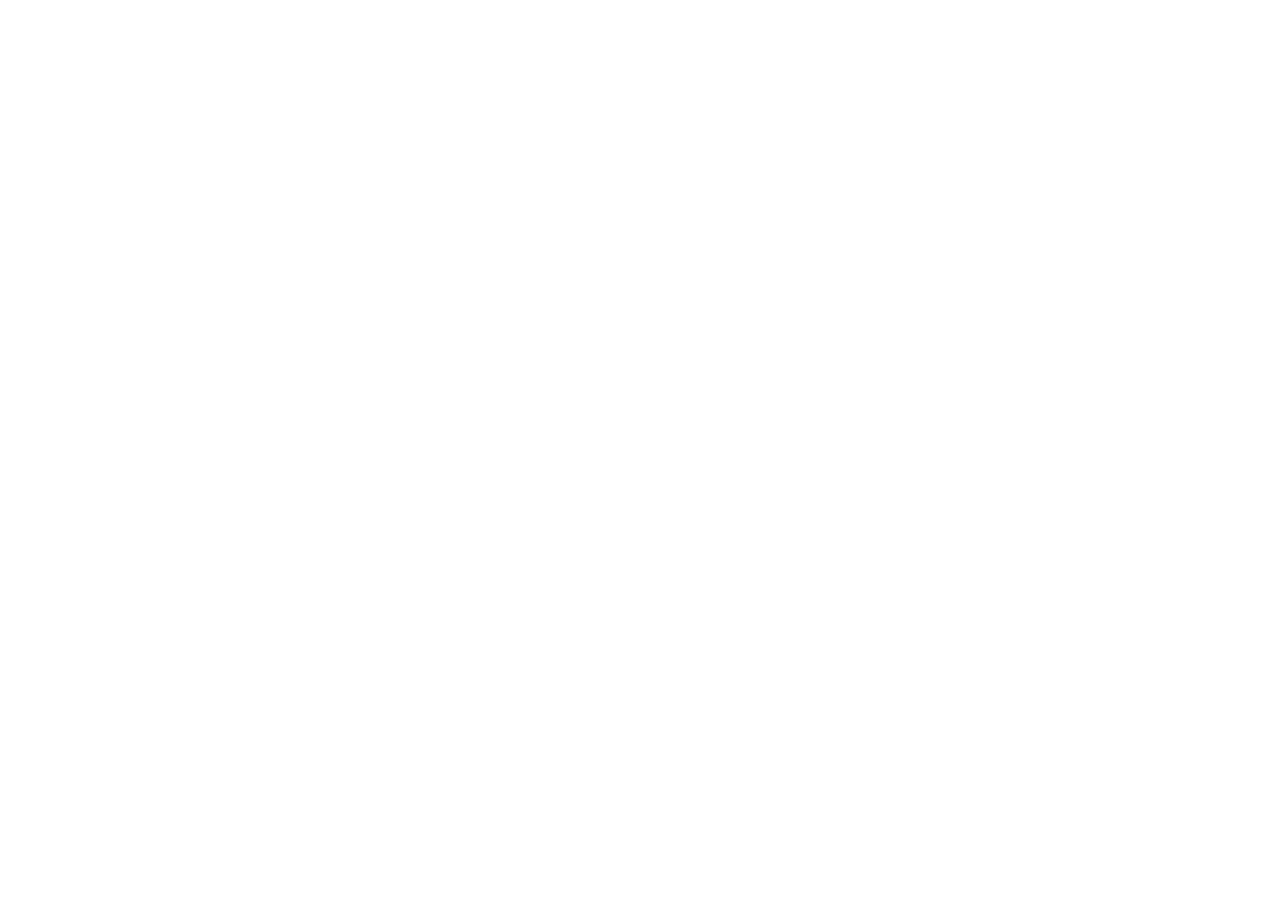
==== plan.html @ 0e1c8e15 "fixed visibility of header if no plan online" ====
<!DOCTYPE html>
<html lang="de">

<head>
    <meta charset="utf-8" />
    <meta name="viewport" content="width=device-width,initial-scale=1"/>

    <title>Vertretungsplan</title>

    <link href="css/colors.css" rel="stylesheet" type="text/css" />
    <link href="css/style.css" rel="stylesheet" type="text/css" />
    <link href="css/header.css" rel="stylesheet" type="text/css" />
    <link href="css/kasten.css" rel="stylesheet" type="text/css" />
    <link href="css/fonts.css" rel="stylesheet" type="text/css" />
    <link href="css/uhrzeit.css" rel="stylesheet" />
    <link href="css/wrong-password.css" rel="stylesheet" />
    <link href="css/kein-plan.css" rel="stylesheet"/>
    <link href="css/scrollbar.css" rel="stylesheet"/>
</head>

<body>

    <div class="wrong-pswd hidden" id="wrong-pswd">
        <p>Das eingegebene Passwort ist falsch.</p>
    </div>

    <p class="kein-plan hidden" id="kein-plan">Es ist kein neuer Plan verfügbar.</p>

    <div class="plan" id="plan">

        <div class="header hidden" id="header">
            <div class="time">
                <div id="hours"></div>:<div id="minutes"></div>
            </div>
              <label class="dropdown-label" id='dropdown-label'>Klasse:
                <select name="klassendropdown" onchange="dropdownChanged()" class="klassendropdown" id="klassendropdown">
                  <option>Alle</option>
                </select>
              </label>
            <a href="http://gruener-campus-malchow.de/" target="_blank"><img class="header-img" src="img/logo.gif" draggable="false" /></a>
            <div class="info-button" id="info-button">i</div>
        </div>
        <div class="header-info" id="header-info">
            <p class="info-text" id="info-text"></p>
            <div class="info-container" id="info-container"></div>
        </div>
        <div class="kasten-container" id="kasten-container"></div>

    </div>

    <script type="text/javascript" src="js/extractUrlParameter.js"></script>
    <script type="text/javascript" src="js/kasten.js"></script>
    <script type="text/javascript" src="js/uhrzeit.js"></script>
    <script src="https://code.jquery.com/jquery-3.1.1.min.js" integrity="sha256-hVVnYaiADRTO2PzUGmuLJr8BLUSjGIZsDYGmIJLv2b8=" crossorigin="anonymous"></script>
    <script type="text/javascript" src="js/style.js"></script>
    <script type="text/javascript" src="js/jsonparser.js"></script>
    <script type="text/javascript" src="js/scroll.js"></script>
    <script type="text/javascript" src="js/dropdown.js"></script>
    <script type="text/javascript" src="js/refresh.js"></script>
</body>

</html>
---- css/colors.css ----
:root {
  --green:#4CAF50;
  --orange:#FFC107;
  --light-orange:#FFF8E1;
  --light-blue:#2196F3;
  --yellow:#FFEB3B;
  --red:#F44336;
  --light-green:#8BC34A;
  --light-yellow:#FFF176;

  --dark-green:#1B5E20;
  --black:black;
  --grey:grey;
  --blue:#3F51B5;

  /* Header */
  --header-color:var(--green); /* #679a23 === school logo color */
  --header-info-color:var(--light-orange);
  --header-shadow-color:var(--grey);

  /* Kasten */
  --kasten-background-color:var(--light-orange);
  --kasten-border-color:var(--grey);
  --kasten-fach-text-color:var(--dark-green);
  --kasten-stunde-text-color:var(--kasten-fach-text-color);
  --kasten-raum-text-color:var(--black);
  --kasten-klasse-background-color:var(--green);
  --kasten-klasse-border-color:var(--kasten-border-color);
  --kasten-ausfall-text-color:var(--red);
  --kasten-vertretung-text-color:var(--blue);
  --kasten-date-background-color:var(--grey);

  /* Klassenstufen */
  --no-grade-color:var(--grey);
  --grade-seven-color:var(--green);
  --grade-eight-color:var(--light-blue);
  --grade-nine-color:var(--yellow);
  --grade-ten-color:var(--red);
  --grade-eleven-color:var(--blue);
  --grade-twelve-color:var(--light-green);
  --grade-thirteen-color:var(--light-yellow);
}
---- css/style.css ----
body {
    margin:0;
    padding:0;
    font-family: 'Roboto', sans-serif;
    overflow:hidden;
}

.hidden {
  display:none;
}
---- css/header.css ----
.header {
    width:100%;
    height:100px;
    background-color:var(--header-color);
    box-shadow: 0px 1px 10px var(--header-shadow-color);
    z-index:1;
}
.header-info {
    background-color:var(--header-info-color);
    box-shadow: 0px 3px 10px var(--header-shadow-color);
    width:100%;
    white-space:nowrap;
    z-index:1;
}
#info-text {
  display:none; /* temporary */
}
.info-container {
  overflow-x:auto;
  max-width:100%;
}
.header-img {
  height:100px;
  float:right;
}
.info-button {
  float:right;
  font-size:1.5em;
  font-weight:900;
  width:30px;
  height:30px;
  text-align:center;
  margin-right:20px;
  margin-top:7px;
  border:2px solid black;
  border-radius:30px;
  box-shadow:1px 1px 4px black;
  color:#F44336;
  background-color:white;
  display:none;
}
.dropdown-label {
  font-size:1.5em;
  line-height:100px;
  margin-left:25px;
}
.klassendropdown {
  font-size:.9em;
}
@media (max-width:600px) {
  .header {
    height:50px;
  }
  .dropdown-label {
    font-size:1.2em;
    line-height:50px;
  }
  .header-img {
    display:none;
  }
  .header-info {
    display:none;
  }
  .info-button {
    display:inline;
  }
}
---- css/kasten.css ----
.kasten-container {
    width:auto;
    height:80vh;
    position:relative;
    padding:10px;
    overflow-y:auto;
}
#plan {
  display:flex;
  flex-direction:column;
}
.kasten {
    margin:2px;
    display:inline-block;
    vertical-align:top;
    padding:2px;
    /*box-shadow:1px 1px 5px grey;*/
    border:1px solid var(--kasten-border-color);
    background-color:var(--kasten-background-color);
}
.info-kasten {
  display:inline-block;
  vertical-align:top;
  border:1px solid var(--kasten-border-color);
  max-width:300px;
  max-height:85px;
  padding:5px;
  overflow:hidden;
  white-space:normal;
}
.info-date {
  color:var(--blue);
}
.top {
  display:inline-block;
  width:100%;
  height:30px;
}
.middle {
  max-width:250px;
}
.bottom {

}
.kasten-fach {
    float:left;
    /*background-color:#999999;*/
    font-size:1.2em;
    padding:5px;
    color:var(--kasten-fach-text-color);
}
.kasten-stunde {
    float:right;
    /*background-color:#888888;*/
    font-size:1.2em;
    padding:5px;
    color:var(--kasten-stunde-text-color);
}
.kasten-raum {
    float:left;
    line-height:30px; /*same value as .top height => vertical center*/
    margin-left:2px;
    margin-right:2px;
    /*background-color:#666666;*/
    color:var(--kasten-raum-text-color);
}
.kasten-art {
    float:left;
    width:100%;
    /*background-color:#777777;*/
}
.klasse {
  font-size:2em;
  box-shadow: 1px 1px 3px var(--kasten-klasse-border-color);
}
.klasse p {
  margin:0;
  margin-top:-5px;
  padding:5px;
}
.ausfall {
  color:var(--kasten-ausfall-text-color);
}
.vertretung {
  color:var(--kasten-vertretung-text-color);
}
.date {
  background-color:var(--kasten-date-background-color);
  color:white;
}
.date p {
  margin:12px;
}

.no-grade {
  background-color:var(--no-grade-color);
}
.grade-seven {
  background-color:var(--grade-seven-color);
}
.grade-eight {
  background-color:var(--grade-eight-color);
}
.grade-nine {
  background-color:var(--grade-nine-color);
}
.grade-ten {
  background-color:var(--grade-ten-color);
}
.grade-eleven {
  background-color:var(--grade-eleven-color);
}
.grade-twelve {
  background-color:var(--grade-twelve-color);
}
.grade-thirteen {
  background-color:var(--grade-thirteen-color);
}

.no-grade-border {
  border-color:var(--no-grade-color);
}
.grade-seven-border {
  border-color:var(--grade-seven-color);
}
.grade-eight-border {
  border-color:var(--grade-eight-color);
}
.grade-nine-border {
  border-color:var(--grade-nine-color);
}
.grade-ten-border {
  border-color:var(--grade-ten-color);
}
.grade-eleven-border {
  border-color:var(--grade-eleven-color);
}
.grade-twelve-border {
  border-color:var(--grade-twelve-color);
}
.grade-thirteen-border {
  border-color:var(--grade-thirteen-color);
}
---- css/fonts.css ----
/* from https://fonts.googleapis.com/css?family=Ubuntu */
/* latin-ext */
@font-face {
  font-family: 'Ubuntu';
  font-style: normal;
  font-weight: 400;
  src: local('Ubuntu'), url(fonts/Ubuntu/latin-ext.woff2) format('woff2');
  unicode-range: U+0100-024F, U+1E00-1EFF, U+20A0-20AB, U+20AD-20CF, U+2C60-2C7F, U+A720-A7FF;
}
/* latin */
@font-face {
  font-family: 'Ubuntu';
  font-style: normal;
  font-weight: 400;
  src: local('Ubuntu'), url(fonts/Ubuntu/latin.woff2) format('woff2');
  unicode-range: U+0000-00FF, U+0131, U+0152-0153, U+02C6, U+02DA, U+02DC, U+2000-206F, U+2074, U+20AC, U+2212, U+2215, U+E0FF, U+EFFD, U+F000;
}

body {
  font-family: 'Ubuntu', sans-serif;
}
---- css/uhrzeit.css ----
#hours {
    display: inline;
}
#minutes {
    display: inline;
}
---- css/wrong-password.css ----
.wrong-pswd {
  font-size:2em;
  color:red;
  text-align:center;
}
---- css/kein-plan.css ----
.kein-plan {
  text-align:center;
  font-size:2em;
  color:blue;
}
---- css/scrollbar.css ----
::-webkit-scrollbar
{
  width: 15px;
}

::-webkit-scrollbar-track
{
  background:rgba(0, 0, 0, .2);
}

::-webkit-scrollbar-thumb
{
  background:#4CAF50;
}
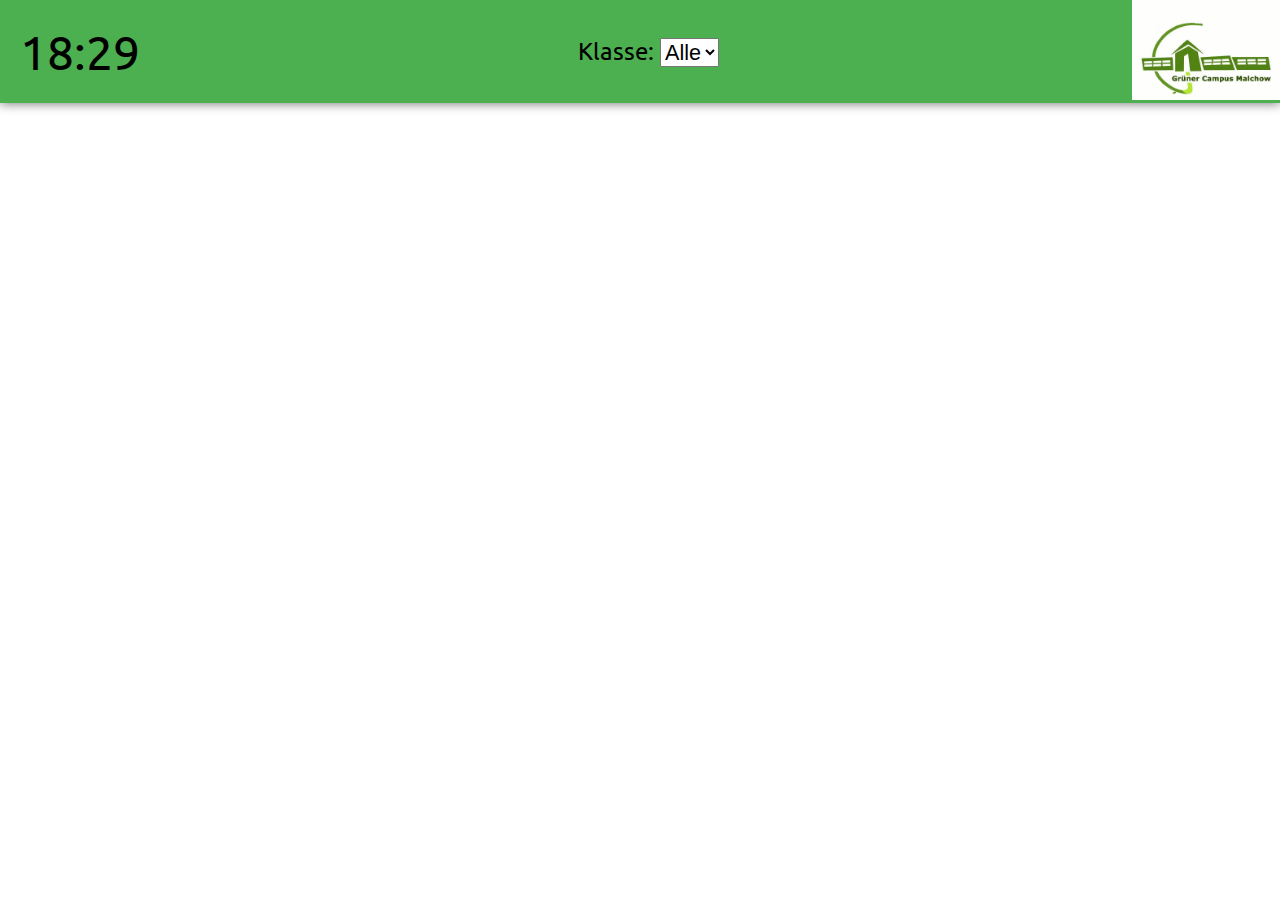
==== commit b323fb37: "Merge pull request #171 from gruener-campus-malchow/style-changes" ====
--- a/plan.html
+++ b/plan.html
@@ -7,6 +7,7 @@
 
     <title>Vertretungsplan</title>
 
+    <link href="https://fonts.googleapis.com/css?family=Roboto" rel="stylesheet">
     <link href="css/colors.css" rel="stylesheet" type="text/css" />
     <link href="css/style.css" rel="stylesheet" type="text/css" />
     <link href="css/header.css" rel="stylesheet" type="text/css" />
@@ -32,6 +33,7 @@
             <div class="time">
                 <div id="hours"></div>:<div id="minutes"></div>
             </div>
+            <span class="hidden" id="text-klassenstufe"></span>
               <label class="dropdown-label" id='dropdown-label'>Klasse:
                 <select name="klassendropdown" onchange="dropdownChanged()" class="klassendropdown" id="klassendropdown">
                   <option>Alle</option>
@@ -41,10 +43,15 @@
             <div class="info-button" id="info-button">i</div>
         </div>
         <div class="header-info" id="header-info">
-            <p class="info-text" id="info-text"></p>
             <div class="info-container" id="info-container"></div>
         </div>
-        <div class="kasten-container" id="kasten-container"></div>
+
+        <div class="plan-body">
+            <div class="hidden" id="left-side">
+                <div class="info-text" id="info-text"></div>
+            </div>
+            <div class="kasten-container" id="kasten-container"></div>
+        </div>
 
     </div>
 
--- a/css/colors.css
+++ b/css/colors.css
@@ -21,14 +21,14 @@
   /* Kasten */
   --kasten-background-color:var(--light-orange);
   --kasten-border-color:var(--grey);
-  --kasten-fach-text-color:var(--dark-green);
+  --kasten-fach-text-color:var(--black);
   --kasten-stunde-text-color:var(--kasten-fach-text-color);
-  --kasten-raum-text-color:var(--black);
+  --kasten-raum-text-color:var(--dark-green);
   --kasten-klasse-background-color:var(--green);
   --kasten-klasse-border-color:var(--kasten-border-color);
   --kasten-ausfall-text-color:var(--red);
   --kasten-vertretung-text-color:var(--blue);
-  --kasten-date-background-color:var(--grey);
+  --kasten-date-background-color:var(--light-orange);
 
   /* Klassenstufen */
   --no-grade-color:var(--grey);
--- a/css/header.css
+++ b/css/header.css
@@ -1,19 +1,28 @@
 .header {
     width:100%;
-    height:100px;
     background-color:var(--header-color);
-    box-shadow: 0px 1px 10px var(--header-shadow-color);
-    z-index:1;
+    -webkit-box-shadow: 0px 1px 10px var(--header-shadow-color);
+            box-shadow: 0px 1px 10px var(--header-shadow-color);
+    z-index:2;
+    position:relative;
+    display:-webkit-box;
+    display:-ms-flexbox;
+    display:flex;
+    -webkit-box-align:center;
+       -ms-flex-align:center;
+            align-items:center;
+    -webkit-box-pack:justify;
+        -ms-flex-pack:justify;
+            justify-content:space-between;
 }
 .header-info {
     background-color:var(--header-info-color);
-    box-shadow: 0px 3px 10px var(--header-shadow-color);
+    -webkit-box-shadow: 0px 3px 10px var(--header-shadow-color);
+            box-shadow: 0px 3px 10px var(--header-shadow-color);
     width:100%;
     white-space:nowrap;
     z-index:1;
-}
-#info-text {
-  display:none; /* temporary */
+    position:relative;
 }
 .info-container {
   overflow-x:auto;
@@ -21,31 +30,37 @@
 }
 .header-img {
   height:100px;
-  float:right;
 }
 .info-button {
-  float:right;
-  font-size:1.5em;
+  font-size:2em;
   font-weight:900;
-  width:30px;
-  height:30px;
+  width:35px;
+  height:35px;
   text-align:center;
   margin-right:20px;
-  margin-top:7px;
   border:2px solid black;
-  border-radius:30px;
-  box-shadow:1px 1px 4px black;
-  color:#F44336;
+  -webkit-box-shadow:0 0 4px black;
+          box-shadow:0 0 4px black;
+  border-radius:40px;
+  color:var(--green);
   background-color:white;
+  cursor:pointer;
+  user-select:none;
+  line-height:36px;
   display:none;
 }
 .dropdown-label {
   font-size:1.5em;
-  line-height:100px;
   margin-left:25px;
 }
 .klassendropdown {
   font-size:.9em;
+}
+#text-klassenstufe {
+  font-size:3.4em;
+  line-height:100px;
+  margin-left:25px;
+  font-weight:800;
 }
 @media (max-width:600px) {
   .header {
@@ -64,4 +79,4 @@
   .info-button {
     display:inline;
   }
-}
+}--- a/css/kasten.css
+++ b/css/kasten.css
@@ -1,3 +1,23 @@
+.plan-body {
+  display:-webkit-box;
+  display:-ms-flexbox;
+  display:flex;
+  -webkit-box-orient:horizontal;
+  -webkit-box-direction:normal;
+      -ms-flex-direction:row;
+          flex-direction:row;
+}
+#left-side {
+  min-width:200px;
+  max-width:200px;
+  border-right:2px solid var(--green);
+  -webkit-box-shadow:1px 0px 10px var(--header-shadow-color);
+          box-shadow:1px 0px 10px var(--header-shadow-color);
+  word-wrap:break-word;
+}
+#info-text {
+  margin:10px;
+}
 .kasten-container {
     width:auto;
     height:80vh;
@@ -5,18 +25,15 @@
     padding:10px;
     overflow-y:auto;
 }
-#plan {
-  display:flex;
-  flex-direction:column;
-}
 .kasten {
     margin:2px;
     display:inline-block;
     vertical-align:top;
-    padding:2px;
+    padding:5px;
     /*box-shadow:1px 1px 5px grey;*/
-    border:1px solid var(--kasten-border-color);
+    border:2px solid var(--kasten-border-color);
     background-color:var(--kasten-background-color);
+    border-radius:3px;
 }
 .info-kasten {
   display:inline-block;
@@ -27,56 +44,49 @@
   padding:5px;
   overflow:hidden;
   white-space:normal;
+  word-wrap:break-word;
 }
 .info-date {
   color:var(--blue);
 }
 .top {
-  display:inline-block;
+  display:flex;
+  align-items:center;
   width:100%;
-  height:30px;
+  padding-bottom:5px;
+  border-bottom:1px solid var(--grey);
 }
 .middle {
-  max-width:250px;
+  margin-top:5px;
 }
 .bottom {
-
+  margin-top:5px;
 }
 .kasten-fach {
-    float:left;
     /*background-color:#999999;*/
-    font-size:1.2em;
-    padding:5px;
     color:var(--kasten-fach-text-color);
 }
 .kasten-stunde {
-    float:right;
     /*background-color:#888888;*/
-    font-size:1.2em;
-    padding:5px;
     color:var(--kasten-stunde-text-color);
 }
 .kasten-raum {
-    float:left;
-    line-height:30px; /*same value as .top height => vertical center*/
-    margin-left:2px;
-    margin-right:2px;
     /*background-color:#666666;*/
     color:var(--kasten-raum-text-color);
+    margin-left:5px;
+    margin-right:5px;
 }
 .kasten-art {
-    float:left;
     width:100%;
     /*background-color:#777777;*/
 }
 .klasse {
   font-size:2em;
-  box-shadow: 1px 1px 3px var(--kasten-klasse-border-color);
+  margin-left:16px;
 }
 .klasse p {
   margin:0;
   margin-top:-5px;
-  padding:5px;
 }
 .ausfall {
   color:var(--kasten-ausfall-text-color);
@@ -86,7 +96,14 @@
 }
 .date {
   background-color:var(--kasten-date-background-color);
-  color:white;
+  display:block;
+  font-size:1.5em;
+  margin-top:50px;
+  margin-bottom:20px;
+  box-shadow:0px 0px 20px var(--header-shadow-color);
+}
+.date:first-child {
+  margin-top:10px;
 }
 .date p {
   margin:12px;
--- a/css/uhrzeit.css
+++ b/css/uhrzeit.css
@@ -1,7 +1,16 @@
-
+.time {
+  font-size:3em;
+  margin-left:20px;
+}
+@media (max-width:600px) {
+  .time {
+    font-size:1.5em;
+    line-height:50px;
+  }
+}
 #hours {
     display: inline;
 }
 #minutes {
     display: inline;
-}+}
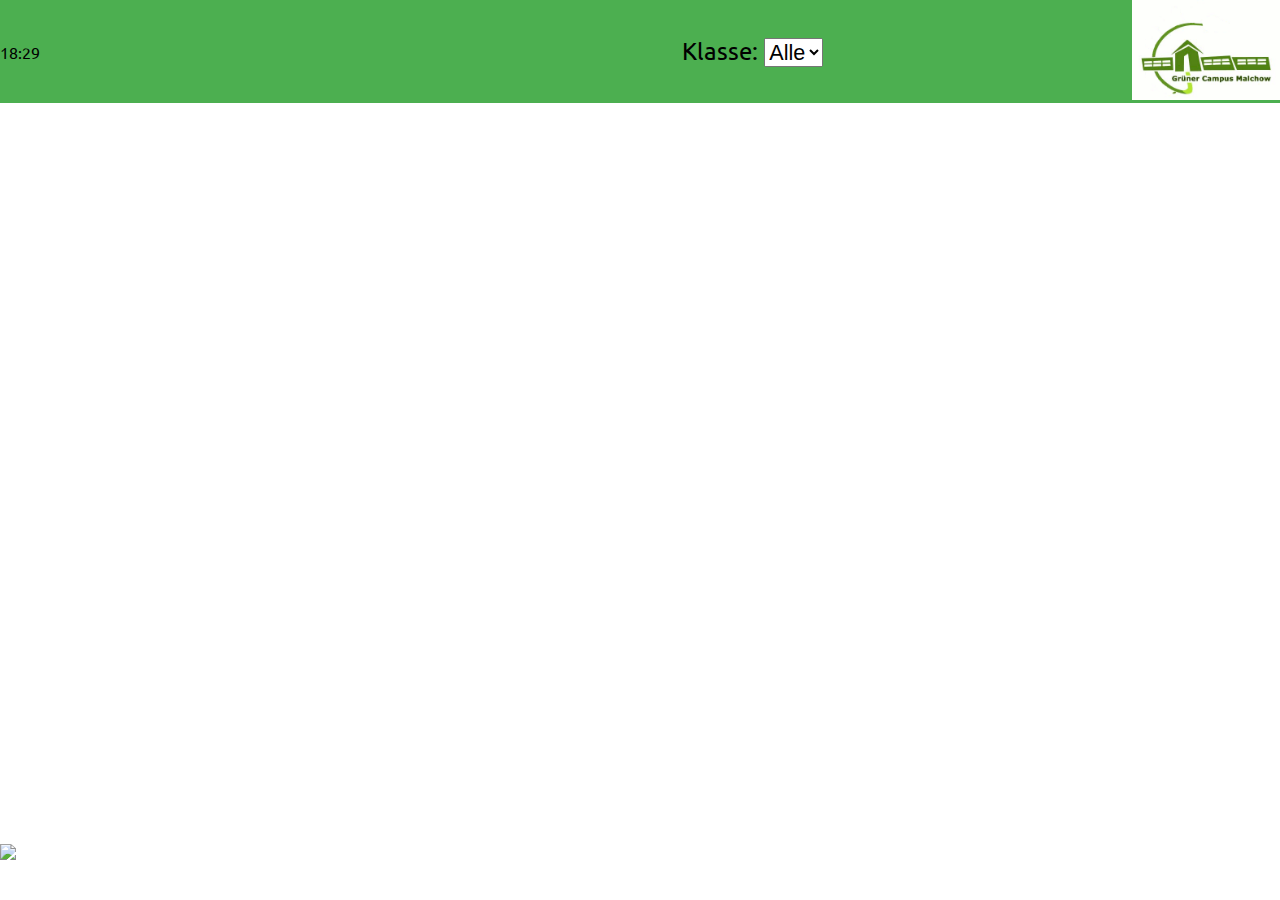
==== commit 5fd4b69f: "rename kasten.css -> plan.css" ====
--- a/plan.html
+++ b/plan.html
@@ -11,7 +11,7 @@
     <link href="css/colors.css" rel="stylesheet" type="text/css" />
     <link href="css/style.css" rel="stylesheet" type="text/css" />
     <link href="css/header.css" rel="stylesheet" type="text/css" />
-    <link href="css/kasten.css" rel="stylesheet" type="text/css" />
+    <link href="css/plan.css" rel="stylesheet" type="text/css" />
     <link href="css/fonts.css" rel="stylesheet" type="text/css" />
     <link href="css/uhrzeit.css" rel="stylesheet" />
     <link href="css/wrong-password.css" rel="stylesheet" />
@@ -30,10 +30,11 @@
     <div class="plan" id="plan">
 
         <div class="header hidden" id="header">
-            <div class="time">
-                <div id="hours"></div>:<div id="minutes"></div>
-            </div>
-            <span class="hidden" id="text-klassenstufe"></span>
+            <div id="time"></div>
+            <span id="klassenstufe">
+                <span class="hidden" id="label-klassenstufe">Klassenstufe:</span>
+                <span class="hidden" id="text-klassenstufe"></span>
+            </span>
               <label class="dropdown-label" id='dropdown-label'>Klasse:
                 <select name="klassendropdown" onchange="dropdownChanged()" class="klassendropdown" id="klassendropdown">
                   <option>Alle</option>
@@ -55,9 +56,13 @@
 
     </div>
 
+    <div id="banner-area">
+      <img src="https://cis.gruener-campus-malchow.de/diglit/img/banner.png" id="banner">
+    </div>
+
     <script type="text/javascript" src="js/extractUrlParameter.js"></script>
+    <script type="text/javascript" src="js/dates.js"></script>
     <script type="text/javascript" src="js/kasten.js"></script>
-    <script type="text/javascript" src="js/uhrzeit.js"></script>
     <script src="https://code.jquery.com/jquery-3.1.1.min.js" integrity="sha256-hVVnYaiADRTO2PzUGmuLJr8BLUSjGIZsDYGmIJLv2b8=" crossorigin="anonymous"></script>
     <script type="text/javascript" src="js/style.js"></script>
     <script type="text/javascript" src="js/jsonparser.js"></script>
--- a/css/header.css
+++ b/css/header.css
@@ -1,8 +1,6 @@
 .header {
     width:100%;
     background-color:var(--header-color);
-    -webkit-box-shadow: 0px 1px 10px var(--header-shadow-color);
-            box-shadow: 0px 1px 10px var(--header-shadow-color);
     z-index:2;
     position:relative;
     display:-webkit-box;
@@ -17,8 +15,8 @@
 }
 .header-info {
     background-color:var(--header-info-color);
-    -webkit-box-shadow: 0px 3px 10px var(--header-shadow-color);
-            box-shadow: 0px 3px 10px var(--header-shadow-color);
+    -webkit-box-shadow: 0px 2px 5px var(--header-shadow-color);
+            box-shadow: 0px 2px 5px var(--header-shadow-color);
     width:100%;
     white-space:nowrap;
     z-index:1;
@@ -32,7 +30,7 @@
   height:100px;
 }
 .info-button {
-  font-size:2em;
+  font-size:2rem;
   font-weight:900;
   width:35px;
   height:35px;
--- a/css/plan.css
+++ b/css/plan.css
@@ -0,0 +1,166 @@
+.plan-body {
+  display:-webkit-box;
+  display:-ms-flexbox;
+  display:flex;
+  -webkit-box-orient:horizontal;
+  -webkit-box-direction:normal;
+      -ms-flex-direction:row;
+          flex-direction:row;
+}
+#left-side {
+  min-width:200px;
+  max-width:200px;
+  border-right:2px solid var(--green);
+  -webkit-box-shadow:1px 0px 10px var(--header-shadow-color);
+          box-shadow:1px 0px 10px var(--header-shadow-color);
+  word-wrap:break-word;
+}
+#info-text {
+  margin:10px;
+}
+.kasten-container {
+    width:auto;
+    height:80vh;
+    position:relative;
+    padding:10px;
+    overflow-y:auto;
+}
+.kasten {
+    margin:2px;
+    display:inline-block;
+    vertical-align:top;
+    padding:5px;
+    /*box-shadow:1px 1px 5px grey;*/
+    border:2px solid var(--kasten-border-color);
+    background-color:var(--kasten-background-color);
+    border-radius:3px;
+}
+.info-kasten {
+  display:inline-block;
+  vertical-align:top;
+  border:1px solid var(--kasten-border-color);
+  max-width:300px;
+  max-height:85px;
+  padding:5px;
+  overflow:hidden;
+  white-space:normal;
+  word-wrap:break-word;
+}
+.info-date {
+  color:var(--blue);
+}
+.top {
+  font-size:1.2em;
+  display:-webkit-box;
+  display:-ms-flexbox;
+  display:flex;
+  -webkit-box-align:center;
+      -ms-flex-align:center;
+          align-items:center;
+  width:100%;
+  padding-bottom:5px;
+  border-bottom:1px solid var(--grey);
+}
+.middle {
+  margin-top:5px;
+}
+.bottom {
+  margin-top:5px;
+}
+.kasten-fach {
+    /*background-color:#999999;*/
+    color:var(--kasten-fach-text-color);
+}
+.kasten-stunde {
+    /*background-color:#888888;*/
+    color:var(--kasten-stunde-text-color);
+}
+.kasten-raum {
+    /*background-color:#666666;*/
+    color:var(--kasten-raum-text-color);
+    margin-left:5px;
+    margin-right:5px;
+}
+.kasten-art {
+    width:100%;
+    /*background-color:#777777;*/
+}
+.klasse {
+  font-size:2em;
+  margin-left:16px;
+}
+.klasse p {
+  margin:0;
+  margin-top:-5px;
+}
+.ausfall {
+  color:var(--kasten-ausfall-text-color);
+}
+.vertretung {
+  color:var(--kasten-vertretung-text-color);
+}
+.date {
+  background-color:var(--kasten-date-background-color);
+  display:block;
+  font-size:1.5em;
+  margin-top:50px;
+  margin-bottom:20px;
+  -webkit-box-shadow:0px 2px 5px var(--header-shadow-color);
+          box-shadow:0px 2px 5px var(--header-shadow-color);
+}
+.date:first-child {
+  margin-top:10px;
+}
+.date p {
+  margin:12px;
+}
+
+.no-grade {
+  background-color:var(--no-grade-color);
+}
+.grade-seven {
+  background-color:var(--grade-seven-color);
+}
+.grade-eight {
+  background-color:var(--grade-eight-color);
+}
+.grade-nine {
+  background-color:var(--grade-nine-color);
+}
+.grade-ten {
+  background-color:var(--grade-ten-color);
+}
+.grade-eleven {
+  background-color:var(--grade-eleven-color);
+}
+.grade-twelve {
+  background-color:var(--grade-twelve-color);
+}
+.grade-thirteen {
+  background-color:var(--grade-thirteen-color);
+}
+
+.no-grade-border {
+  border-color:var(--no-grade-color);
+}
+.grade-seven-border {
+  border-color:var(--grade-seven-color);
+}
+.grade-eight-border {
+  border-color:var(--grade-eight-color);
+}
+.grade-nine-border {
+  border-color:var(--grade-nine-color);
+}
+.grade-ten-border {
+  border-color:var(--grade-ten-color);
+}
+.grade-eleven-border {
+  border-color:var(--grade-eleven-color);
+}
+.grade-twelve-border {
+  border-color:var(--grade-twelve-color);
+}
+.grade-thirteen-border {
+  border-color:var(--grade-thirteen-color);
+}
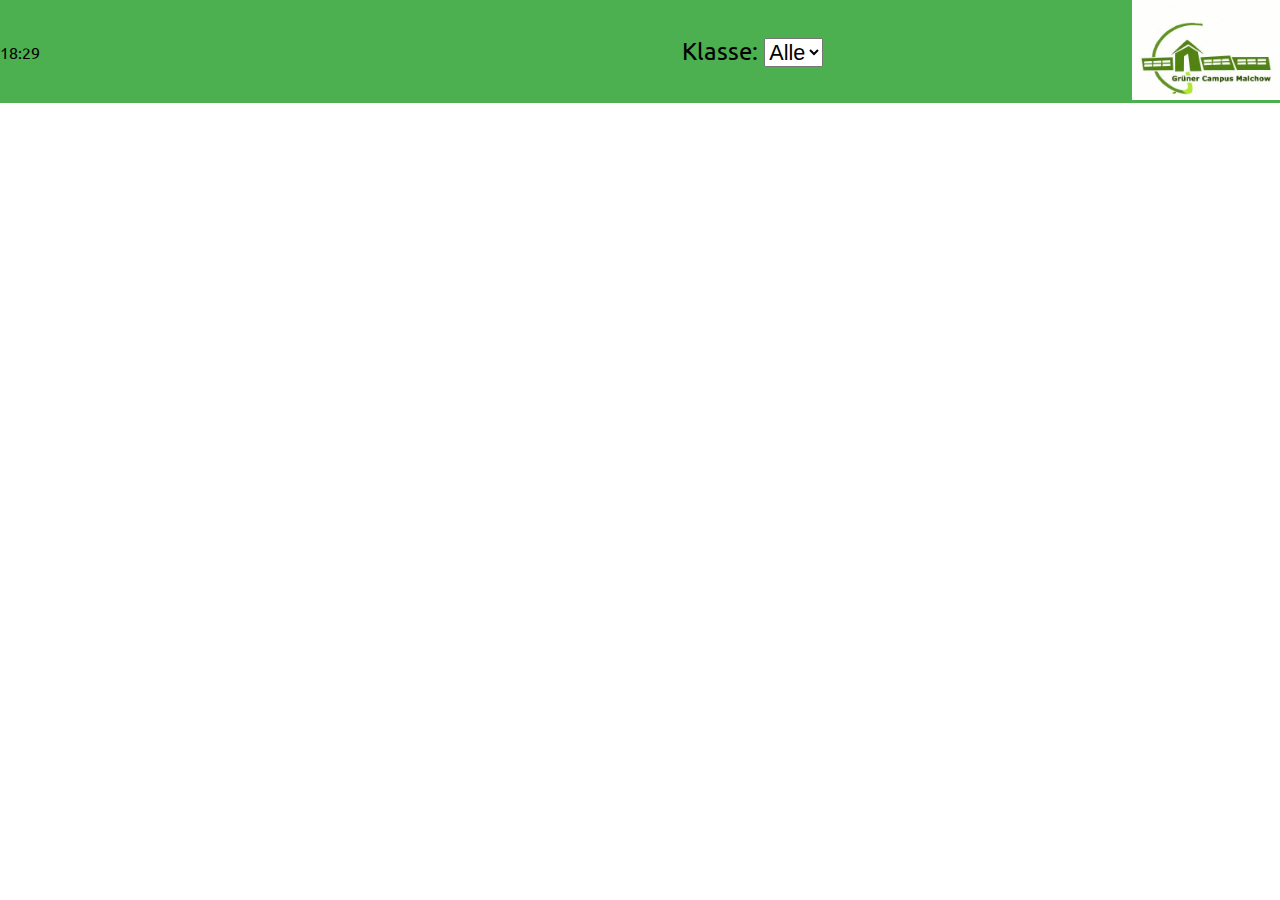
==== commit 9595ce81: "show banner if url argument true" ====
--- a/plan.html
+++ b/plan.html
@@ -57,7 +57,7 @@
     </div>
 
     <div id="banner-area">
-      <img src="https://cis.gruener-campus-malchow.de/diglit/img/banner.png" id="banner">
+      <img class="hidden" src="https://cis.gruener-campus-malchow.de/diglit/img/banner.png" id="banner">
     </div>
 
     <script type="text/javascript" src="js/extractUrlParameter.js"></script>
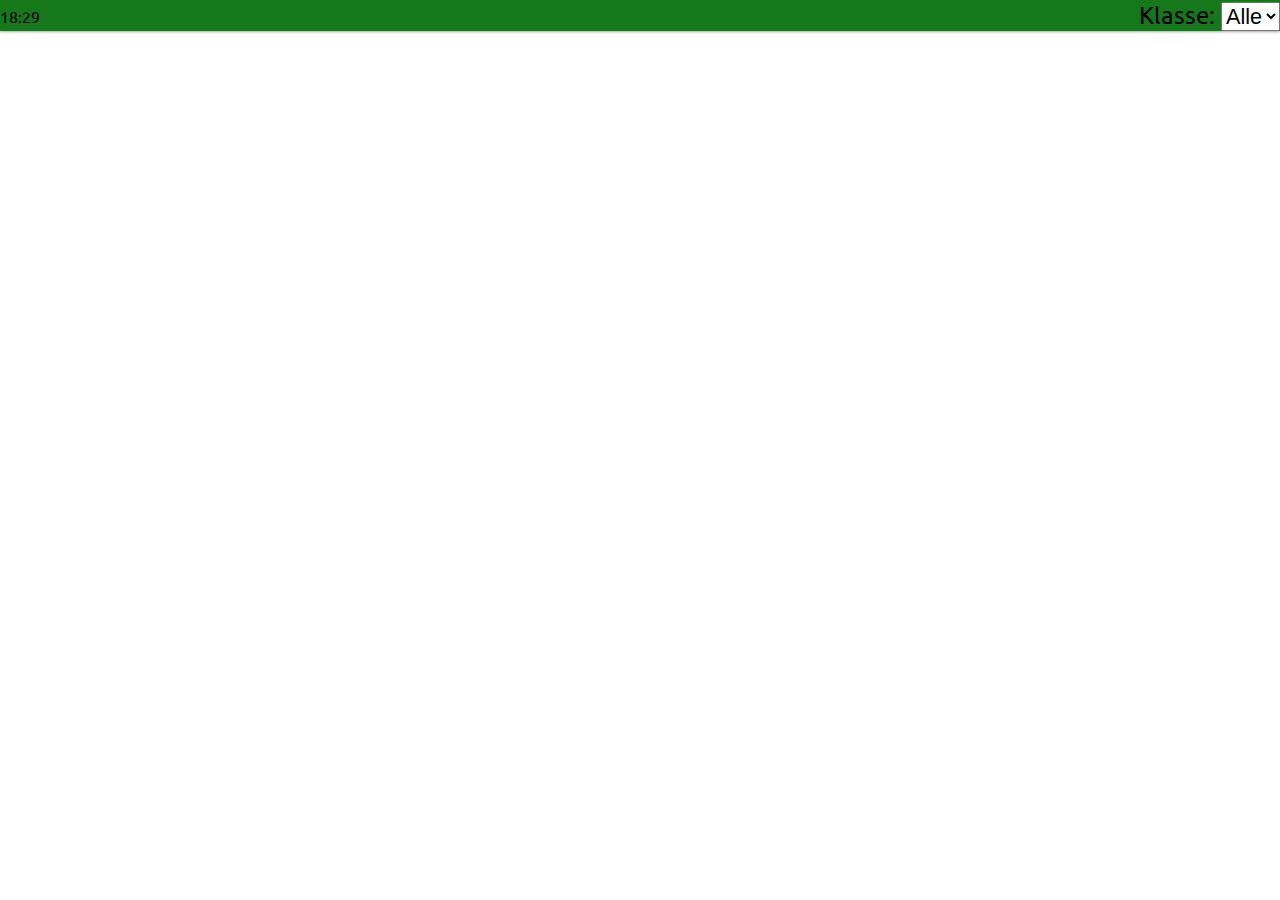
==== commit 0a8919e0: "WIP: Started editing plan" ====
--- a/plan.html
+++ b/plan.html
@@ -1,13 +1,14 @@
-<!DOCTYPE html>
+﻿<!DOCTYPE html>
 <html lang="de">
+<head>
+    <meta charset="utf-8">
+    <meta name="viewport" content="width=device-width, initial-scale=1.0, maximum-scale=1.0, user-scalable=no">
+    <title>Vertretungsplan - Gruener Campus Malchow</title>
+    <link rel="stylesheet" type="text/css" href="https://fonts.googleapis.com/css?family=Roboto:400,600">
+    <link rel="stylesheet" type="text/css" href="http://www.memaxe.com/resources/css/normalize.css">
 
-<head>
-    <meta charset="utf-8" />
-    <meta name="viewport" content="width=device-width,initial-scale=1"/>
 
-    <title>Vertretungsplan</title>
 
-    <link href="https://fonts.googleapis.com/css?family=Roboto" rel="stylesheet">
     <link href="css/colors.css" rel="stylesheet" type="text/css" />
     <link href="css/style.css" rel="stylesheet" type="text/css" />
     <link href="css/header.css" rel="stylesheet" type="text/css" />
@@ -25,8 +26,6 @@
         <p>Das eingegebene Passwort ist falsch.</p>
     </div>
 
-    <p class="kein-plan hidden" id="kein-plan">Es ist kein neuer Plan verfügbar.</p>
-
     <div class="plan" id="plan">
 
         <div class="header hidden" id="header">
@@ -40,12 +39,13 @@
                   <option>Alle</option>
                 </select>
               </label>
-            <a href="http://gruener-campus-malchow.de/" target="_blank"><img class="header-img" src="img/logo.gif" draggable="false" /></a>
             <div class="info-button" id="info-button">i</div>
         </div>
         <div class="header-info" id="header-info">
             <div class="info-container" id="info-container"></div>
         </div>
+
+        <p class="kein-plan hidden" id="kein-plan">Es ist kein neuer Plan verfügbar.</p>
 
         <div class="plan-body">
             <div class="hidden" id="left-side">
--- a/css/header.css
+++ b/css/header.css
@@ -1,6 +1,7 @@
 .header {
     width:100%;
-    background-color:var(--header-color);
+    background-color:#15781B;
+    box-shadow: 0 1px 3px rgba(0,0,0,0.12), 0 1px 2px rgba(0,0,0,0.24);
     z-index:2;
     position:relative;
     display:-webkit-box;
@@ -54,11 +55,15 @@
 .klassendropdown {
   font-size:.9em;
 }
+#klassenstufe {
+  height:100%;
+  display:flex;
+  align-items:center;
+}
 #text-klassenstufe {
   font-size:3.4em;
-  line-height:100px;
+  font-weight:800;
   margin-left:25px;
-  font-weight:800;
 }
 @media (max-width:600px) {
   .header {
@@ -77,4 +82,12 @@
   .info-button {
     display:inline;
   }
+}
+@media (max-width:720px) {
+  #label-klassenstufe {
+    display:none;
+  }
+  #text-klassenstufe {
+    font-size:2em;
+  }
 }--- a/css/plan.css
+++ b/css/plan.css
@@ -6,6 +6,7 @@
   -webkit-box-direction:normal;
       -ms-flex-direction:row;
           flex-direction:row;
+          background-color:#fff;
 }
 #left-side {
   min-width:200px;
@@ -60,6 +61,7 @@
   width:100%;
   padding-bottom:5px;
   border-bottom:1px solid var(--grey);
+  justify-content:space-between;
 }
 .middle {
   margin-top:5px;
@@ -114,6 +116,16 @@
 .date p {
   margin:12px;
 }
+#banner-area {
+  position:absolute;
+  bottom:0;
+  left:50%;
+  transform:translateX(-50%);
+}
+#banner {
+  max-height:40vh;
+  max-width:100vw;
+}
 
 .no-grade {
   background-color:var(--no-grade-color);
--- a/css/kein-plan.css
+++ b/css/kein-plan.css
@@ -1,5 +1,7 @@
 .kein-plan {
   text-align:center;
   font-size:2em;
-  color:blue;
+  color:#fff;
+  background-color:#4CAF52;
+  margin:0;
 }
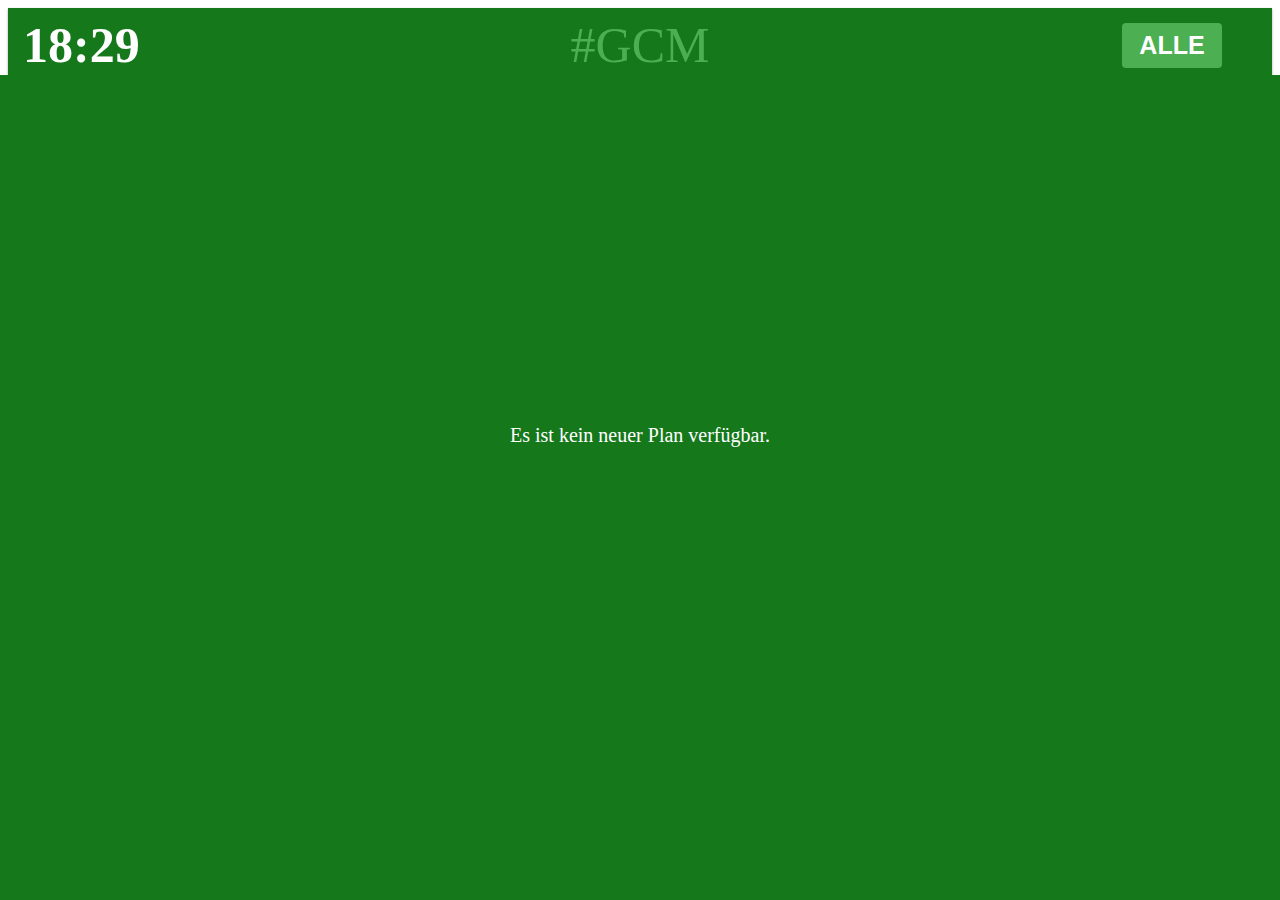
==== commit 3b233461: "Startet editing plan.html" ====
--- a/plan.html
+++ b/plan.html
@@ -4,71 +4,78 @@
     <meta charset="utf-8">
     <meta name="viewport" content="width=device-width, initial-scale=1.0, maximum-scale=1.0, user-scalable=no">
     <title>Vertretungsplan - Gruener Campus Malchow</title>
-    <link rel="stylesheet" type="text/css" href="https://fonts.googleapis.com/css?family=Roboto:400,600">
+    <link rel="stylesheet" type="text/css" href="https://fonts.googleapis.com/css?family=Roboto:300,400,600">
     <link rel="stylesheet" type="text/css" href="http://www.memaxe.com/resources/css/normalize.css">
+    <link rel="stylesheet" type="text/css" href="css/no-plan.css">
 
-
-
-    <link href="css/colors.css" rel="stylesheet" type="text/css" />
+    <link rel="stylesheet" type="text/css" href="css/header.css">
+    <script src="https://code.jquery.com/jquery-3.1.1.min.js" integrity="sha256-hVVnYaiADRTO2PzUGmuLJr8BLUSjGIZsDYGmIJLv2b8=" crossorigin="anonymous"></script>
+    <!--<link href="css/colors.css" rel="stylesheet" type="text/css" />
     <link href="css/style.css" rel="stylesheet" type="text/css" />
     <link href="css/header.css" rel="stylesheet" type="text/css" />
     <link href="css/plan.css" rel="stylesheet" type="text/css" />
     <link href="css/fonts.css" rel="stylesheet" type="text/css" />
     <link href="css/uhrzeit.css" rel="stylesheet" />
     <link href="css/wrong-password.css" rel="stylesheet" />
-    <link href="css/kein-plan.css" rel="stylesheet"/>
-    <link href="css/scrollbar.css" rel="stylesheet"/>
+    <link href="css/scrollbar.css" rel="stylesheet"/>-->
 </head>
-
 <body>
-
-    <div class="wrong-pswd hidden" id="wrong-pswd">
-        <p>Das eingegebene Passwort ist falsch.</p>
-    </div>
-
     <div class="plan" id="plan">
-
-        <div class="header hidden" id="header">
-            <div id="time"></div>
-            <span id="klassenstufe">
-                <span class="hidden" id="label-klassenstufe">Klassenstufe:</span>
-                <span class="hidden" id="text-klassenstufe"></span>
-            </span>
-              <label class="dropdown-label" id='dropdown-label'>Klasse:
-                <select name="klassendropdown" onchange="dropdownChanged()" class="klassendropdown" id="klassendropdown">
-                  <option>Alle</option>
-                </select>
-              </label>
-            <div class="info-button" id="info-button">i</div>
-        </div>
-        <div class="header-info" id="header-info">
-            <div class="info-container" id="info-container"></div>
+        <div class="header" id="header">
+            <div class="time" id="time"></div>
+            <div class="title">#GCM</div>
+            <div class="dropdown-wrapper">
+                <div class="wrapper">
+                    <select name="klassendropdown" onchange="dropdownChanged()" class="class-select" id="klassendropdown">
+                        <option>ALLE</option>
+                        <option>7b</option>
+                        <option>12</option>
+                    </select>
+                </div>
+            </div>
         </div>
 
-        <p class="kein-plan hidden" id="kein-plan">Es ist kein neuer Plan verfügbar.</p>
 
-        <div class="plan-body">
+
+
+
+
+
+
+        <!--<div class="header-info" id="header-info">
+            <div class="info-container" id="info-container"></div>
+        </div>-->
+            
+        <div class="no-plan hidden" id="kein-plan">Es ist kein neuer Plan verfügbar.</div>
+
+        <!--<div class="plan-body">
             <div class="hidden" id="left-side">
                 <div class="info-text" id="info-text"></div>
             </div>
             <div class="kasten-container" id="kasten-container"></div>
-        </div>
+        </div>-->
 
-    </div>
+    </div>      
+    
 
-    <div id="banner-area">
-      <img class="hidden" src="https://cis.gruener-campus-malchow.de/diglit/img/banner.png" id="banner">
-    </div>
 
+
+
+
+
+
+
+
+
+
+
+    <script type="text/javascript" src="js/dates.js"></script>
+    <script type="text/javascript" src="js/style.js"></script>
+    <script type="text/javascript" src="js/kasten.js"></script>
+    <script type="text/javascript" src="js/scroll.js"></script>
+    <script type="text/javascript" src="js/refresh.js"></script>
+    <script type="text/javascript" src="js/dropdown.js"></script>
+    <script type="text/javascript" src="js/jsonparser.js"></script>
     <script type="text/javascript" src="js/extractUrlParameter.js"></script>
-    <script type="text/javascript" src="js/dates.js"></script>
-    <script type="text/javascript" src="js/kasten.js"></script>
-    <script src="https://code.jquery.com/jquery-3.1.1.min.js" integrity="sha256-hVVnYaiADRTO2PzUGmuLJr8BLUSjGIZsDYGmIJLv2b8=" crossorigin="anonymous"></script>
-    <script type="text/javascript" src="js/style.js"></script>
-    <script type="text/javascript" src="js/jsonparser.js"></script>
-    <script type="text/javascript" src="js/scroll.js"></script>
-    <script type="text/javascript" src="js/dropdown.js"></script>
-    <script type="text/javascript" src="js/refresh.js"></script>
 </body>
-
 </html>
--- a/css/no-plan.css
+++ b/css/no-plan.css
@@ -0,0 +1,14 @@
+.no-plan {
+    top:75px;
+    bottom:0px;
+    left:0px;
+    right:0px;
+    position:fixed;
+    background-color:#15781B;
+    color:#fff;
+    text-align:center;
+    line-height:80vh;
+    font-size:20px;
+    font-weight:400;
+    z-index:100;
+}--- a/css/header.css
+++ b/css/header.css
@@ -1,20 +1,84 @@
 .header {
     width:100%;
-    background-color:#15781B;
-    box-shadow: 0 1px 3px rgba(0,0,0,0.12), 0 1px 2px rgba(0,0,0,0.24);
-    z-index:2;
-    position:relative;
+    height:75px;
     display:-webkit-box;
     display:-ms-flexbox;
     display:flex;
+    position:relative;
+    background-color:#15781B;
+    box-shadow: 0 1px 3px rgba(0,0,0,0.12), 0 1px 2px rgba(0,0,0,0.24);
+    justify-content:space-between;
     -webkit-box-align:center;
-       -ms-flex-align:center;
+        -ms-flex-align:center;
             align-items:center;
     -webkit-box-pack:justify;
         -ms-flex-pack:justify;
-            justify-content:space-between;
+    z-index:2;
 }
-.header-info {
+.time {
+    height:75px;
+    margin-left:15px;
+    position:relative;
+    color:#fff;
+    text-align:center;
+    line-height:75px;
+    font-size:50px;
+    font-weight:600;
+}
+.title {
+    width:100%;
+    height:75px;
+    position:absolute;
+    color:#4CAF52;
+    text-align:center;
+    line-height:75px;
+    font-size:50px;
+    font-weight:300;
+}
+.dropdown-wrapper {
+    width:100%;
+    height:75px;
+    position:absolute;
+}
+.class-select {
+    width:100px;
+    height:45px;
+    margin-top:15px;
+    margin-right:50px;
+    float:right;
+    background-color:#4CAF52;
+    border:none;
+    border-radius:4px;
+    color:#fff;
+    font-size:25px;
+    font-weight:600;
+    outline:none;
+    text-align-last:center;
+    line-height:45px;
+    -webkit-appearance: none;
+    transition: all 0.3s cubic-bezier(.25,.8,.25,1);
+}
+.class-select:focus {
+    box-shadow: 0 3px 6px rgba(0,0,0,0.16), 0 3px 6px rgba(0,0,0,0.23);
+}
+.class-select > option {
+    width:100px;
+    height:30px;
+    border:none;
+    border-radius:4px;
+    outline:none;
+}
+
+
+
+
+
+
+
+
+
+
+/*.header-info {
     background-color:var(--header-info-color);
     -webkit-box-shadow: 0px 2px 5px var(--header-shadow-color);
             box-shadow: 0px 2px 5px var(--header-shadow-color);
@@ -90,4 +154,4 @@
   #text-klassenstufe {
     font-size:2em;
   }
-}+}*/--- a/css/header.css
+++ b/css/header.css
@@ -1,20 +1,84 @@
 .header {
     width:100%;
-    background-color:#15781B;
-    box-shadow: 0 1px 3px rgba(0,0,0,0.12), 0 1px 2px rgba(0,0,0,0.24);
-    z-index:2;
-    position:relative;
+    height:75px;
     display:-webkit-box;
     display:-ms-flexbox;
     display:flex;
+    position:relative;
+    background-color:#15781B;
+    box-shadow: 0 1px 3px rgba(0,0,0,0.12), 0 1px 2px rgba(0,0,0,0.24);
+    justify-content:space-between;
     -webkit-box-align:center;
-       -ms-flex-align:center;
+        -ms-flex-align:center;
             align-items:center;
     -webkit-box-pack:justify;
         -ms-flex-pack:justify;
-            justify-content:space-between;
+    z-index:2;
 }
-.header-info {
+.time {
+    height:75px;
+    margin-left:15px;
+    position:relative;
+    color:#fff;
+    text-align:center;
+    line-height:75px;
+    font-size:50px;
+    font-weight:600;
+}
+.title {
+    width:100%;
+    height:75px;
+    position:absolute;
+    color:#4CAF52;
+    text-align:center;
+    line-height:75px;
+    font-size:50px;
+    font-weight:300;
+}
+.dropdown-wrapper {
+    width:100%;
+    height:75px;
+    position:absolute;
+}
+.class-select {
+    width:100px;
+    height:45px;
+    margin-top:15px;
+    margin-right:50px;
+    float:right;
+    background-color:#4CAF52;
+    border:none;
+    border-radius:4px;
+    color:#fff;
+    font-size:25px;
+    font-weight:600;
+    outline:none;
+    text-align-last:center;
+    line-height:45px;
+    -webkit-appearance: none;
+    transition: all 0.3s cubic-bezier(.25,.8,.25,1);
+}
+.class-select:focus {
+    box-shadow: 0 3px 6px rgba(0,0,0,0.16), 0 3px 6px rgba(0,0,0,0.23);
+}
+.class-select > option {
+    width:100px;
+    height:30px;
+    border:none;
+    border-radius:4px;
+    outline:none;
+}
+
+
+
+
+
+
+
+
+
+
+/*.header-info {
     background-color:var(--header-info-color);
     -webkit-box-shadow: 0px 2px 5px var(--header-shadow-color);
             box-shadow: 0px 2px 5px var(--header-shadow-color);
@@ -90,4 +154,4 @@
   #text-klassenstufe {
     font-size:2em;
   }
-}+}*/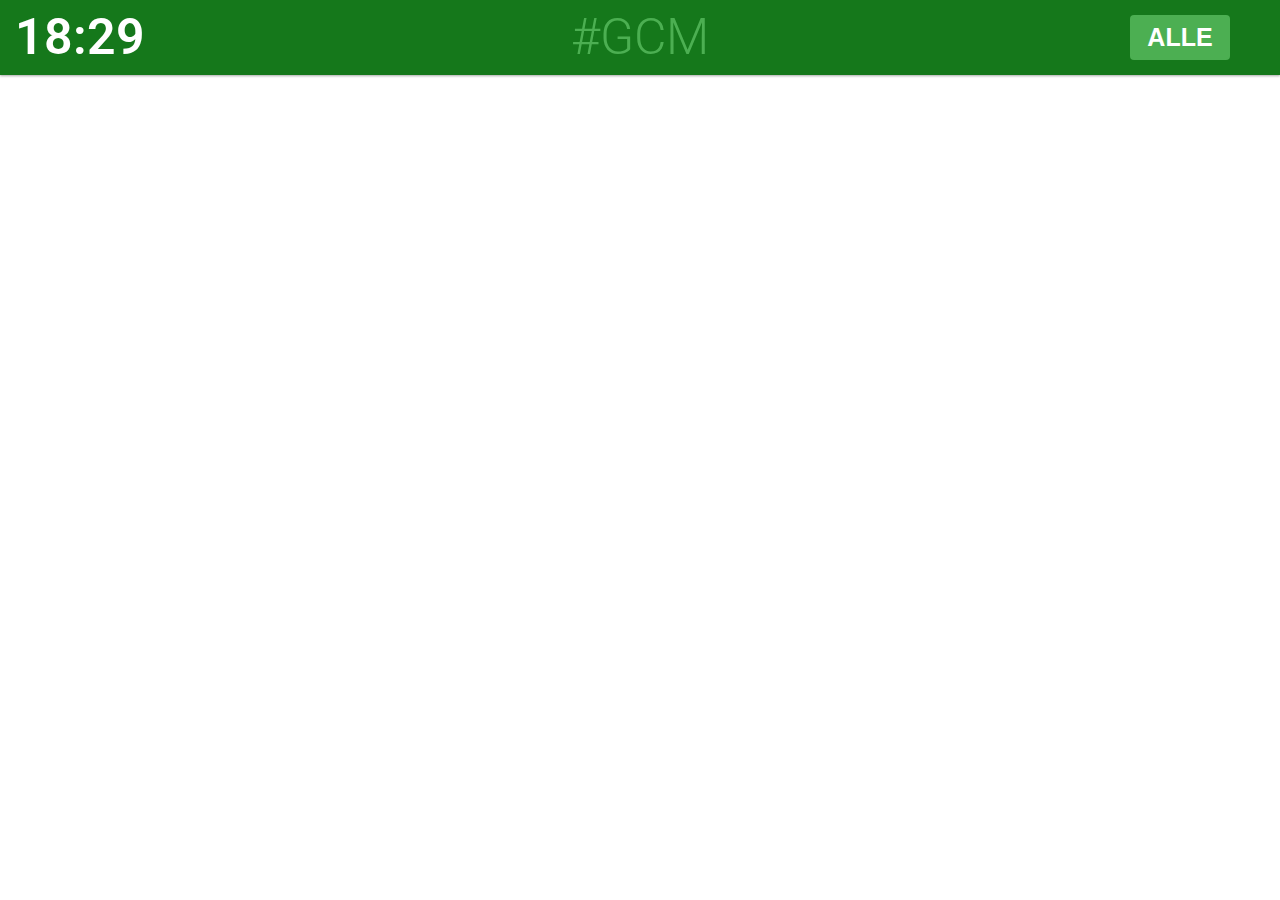
==== commit 55b3d72c: "Update #1 06.05.2018" ====
--- a/plan.html
+++ b/plan.html
@@ -7,17 +7,26 @@
     <link rel="stylesheet" type="text/css" href="https://fonts.googleapis.com/css?family=Roboto:300,400,600">
     <link rel="stylesheet" type="text/css" href="http://www.memaxe.com/resources/css/normalize.css">
     <link rel="stylesheet" type="text/css" href="css/no-plan.css">
+    <link rel="stylesheet" type="text/css" href="css/header.css">
+    <link rel="stylesheet" type="text/css" href="css/scrollbar.css">
+    <link rel="stylesheet" type="text/css" href="css/fonts.css">
 
-    <link rel="stylesheet" type="text/css" href="css/header.css">
-    <script src="https://code.jquery.com/jquery-3.1.1.min.js" integrity="sha256-hVVnYaiADRTO2PzUGmuLJr8BLUSjGIZsDYGmIJLv2b8=" crossorigin="anonymous"></script>
-    <!--<link href="css/colors.css" rel="stylesheet" type="text/css" />
+
+
+
+
     <link href="css/style.css" rel="stylesheet" type="text/css" />
-    <link href="css/header.css" rel="stylesheet" type="text/css" />
     <link href="css/plan.css" rel="stylesheet" type="text/css" />
-    <link href="css/fonts.css" rel="stylesheet" type="text/css" />
-    <link href="css/uhrzeit.css" rel="stylesheet" />
-    <link href="css/wrong-password.css" rel="stylesheet" />
-    <link href="css/scrollbar.css" rel="stylesheet"/>-->
+
+
+
+
+
+
+
+
+
+
 </head>
 <body>
     <div class="plan" id="plan">
@@ -34,6 +43,7 @@
                 </div>
             </div>
         </div>
+        <div class="no-plan hidden" id="kein-plan">Es ist kein neuer Plan verfügbar.</div>
 
 
 
@@ -42,18 +52,41 @@
 
 
 
-        <!--<div class="header-info" id="header-info">
+
+
+
+
+        <div id="wrong-pswd"></div>
+        <span id="klassenstufe">
+            <span class="hidden" id="label-klassenstufe">Klassenstufe:</span>
+            <span class="hidden" id="text-klassenstufe"></span>
+        </span>
+        <div class="info-button" id="info-button"></div>
+
+
+
+
+
+        <div class="header-info" id="header-info">
             <div class="info-container" id="info-container"></div>
-        </div>-->
+        </div>
+
+
+
+
+
+
+
+
+
             
-        <div class="no-plan hidden" id="kein-plan">Es ist kein neuer Plan verfügbar.</div>
 
-        <!--<div class="plan-body">
+        <div class="plan-body">
             <div class="hidden" id="left-side">
                 <div class="info-text" id="info-text"></div>
             </div>
             <div class="kasten-container" id="kasten-container"></div>
-        </div>-->
+        </div>
 
     </div>      
     
@@ -69,13 +102,14 @@
 
 
 
+    <script type="text/javascript" src="js/extractUrlParameter.js"></script>
     <script type="text/javascript" src="js/dates.js"></script>
+    <script type="text/javascript" src="js/kasten.js"></script>
+    <script src="https://code.jquery.com/jquery-3.1.1.min.js" integrity="sha256-hVVnYaiADRTO2PzUGmuLJr8BLUSjGIZsDYGmIJLv2b8=" crossorigin="anonymous"></script>
     <script type="text/javascript" src="js/style.js"></script>
-    <script type="text/javascript" src="js/kasten.js"></script>
+    <script type="text/javascript" src="js/jsonparser.js"></script>
     <script type="text/javascript" src="js/scroll.js"></script>
+    <script type="text/javascript" src="js/dropdown.js"></script>
     <script type="text/javascript" src="js/refresh.js"></script>
-    <script type="text/javascript" src="js/dropdown.js"></script>
-    <script type="text/javascript" src="js/jsonparser.js"></script>
-    <script type="text/javascript" src="js/extractUrlParameter.js"></script>
 </body>
 </html>
--- a/css/header.css
+++ b/css/header.css
@@ -57,6 +57,7 @@
     line-height:45px;
     -webkit-appearance: none;
     transition: all 0.3s cubic-bezier(.25,.8,.25,1);
+    cursor:pointer;
 }
 .class-select:focus {
     box-shadow: 0 3px 6px rgba(0,0,0,0.16), 0 3px 6px rgba(0,0,0,0.23);
@@ -68,90 +69,30 @@
     border-radius:4px;
     outline:none;
 }
-
-
-
-
-
-
-
-
-
-
-/*.header-info {
-    background-color:var(--header-info-color);
-    -webkit-box-shadow: 0px 2px 5px var(--header-shadow-color);
-            box-shadow: 0px 2px 5px var(--header-shadow-color);
+.header-info {
     width:100%;
+    height:auto;
+    position:relative;
+    background-color:#fdfdfd;
     white-space:nowrap;
+    box-shadow: 0 1px 3px rgba(0,0,0,0.12), 0 1px 2px rgba(0,0,0,0.24);
     z-index:1;
-    position:relative;
 }
 .info-container {
   overflow-x:auto;
   max-width:100%;
 }
-.header-img {
-  height:100px;
-}
-.info-button {
-  font-size:2rem;
-  font-weight:900;
-  width:35px;
-  height:35px;
-  text-align:center;
-  margin-right:20px;
-  border:2px solid black;
-  -webkit-box-shadow:0 0 4px black;
-          box-shadow:0 0 4px black;
-  border-radius:40px;
-  color:var(--green);
-  background-color:white;
-  cursor:pointer;
-  user-select:none;
-  line-height:36px;
-  display:none;
-}
-.dropdown-label {
-  font-size:1.5em;
-  margin-left:25px;
-}
-.klassendropdown {
-  font-size:.9em;
-}
-#klassenstufe {
-  height:100%;
-  display:flex;
-  align-items:center;
-}
-#text-klassenstufe {
-  font-size:3.4em;
-  font-weight:800;
-  margin-left:25px;
-}
-@media (max-width:600px) {
-  .header {
-    height:50px;
-  }
-  .dropdown-label {
-    font-size:1.2em;
-    line-height:50px;
-  }
-  .header-img {
-    display:none;
-  }
-  .header-info {
-    display:none;
-  }
-  .info-button {
-    display:inline;
-  }
-}
-@media (max-width:720px) {
-  #label-klassenstufe {
-    display:none;
-  }
-  #text-klassenstufe {
-    font-size:2em;
-  }
-}*/+.info-kasten {
+    max-width:300px;
+    min-height:40px;
+    max-height:85px;
+    padding-left:10px;
+    padding-right:10px;
+    display:inline-block;
+    border-right:1px solid rgba(0,0,0,0.24);
+    line-height:40px;  
+    vertical-align:top;
+    white-space:normal;
+    word-wrap:break-word;
+    overflow:hidden;
+}--- a/css/scrollbar.css
+++ b/css/scrollbar.css
@@ -1,6 +1,7 @@
-::-webkit-scrollbar
+/*::-webkit-scrollbar
 {
   width: 15px;
+  height:7px;
 }
 
 ::-webkit-scrollbar-track
@@ -10,5 +11,20 @@
 
 ::-webkit-scrollbar-thumb
 {
-  background:#4CAF50;
+  background:var(--scrollbar-color);
+}*/
+::-webkit-scrollbar
+{
+  width: 0px;
+  height:0px;
 }
+
+::-webkit-scrollbar-track
+{
+  background:rgba(0, 0, 0, .2);
+}
+
+::-webkit-scrollbar-thumb
+{
+  background:var(--scrollbar-color);
+}
--- a/css/plan.css
+++ b/css/plan.css
@@ -1,178 +1,118 @@
 .plan-body {
-  display:-webkit-box;
-  display:-ms-flexbox;
-  display:flex;
-  -webkit-box-orient:horizontal;
-  -webkit-box-direction:normal;
-      -ms-flex-direction:row;
-          flex-direction:row;
-          background-color:#fff;
-}
-#left-side {
-  min-width:200px;
-  max-width:200px;
-  border-right:2px solid var(--green);
-  -webkit-box-shadow:1px 0px 10px var(--header-shadow-color);
-          box-shadow:1px 0px 10px var(--header-shadow-color);
-  word-wrap:break-word;
-}
-#info-text {
-  margin:10px;
+    background-color:#fff;
+    display:-webkit-box;
+    display:-ms-flexbox;
+    display:flex;
+    -webkit-box-orient:horizontal;
+    -webkit-box-direction:normal;
+    -ms-flex-direction:row;
+    flex-direction:row;
 }
 .kasten-container {
-    width:auto;
-    height:80vh;
-    position:relative;
-    padding:10px;
+    width:100%;
+    top:115px;
+    bottom:0px;
+    position:absolute;
     overflow-y:auto;
 }
 .kasten {
+    height:60px;
     margin:2px;
     display:inline-block;
+    background-color:#fefefe;
+    /*border-radius:3px;*/
     vertical-align:top;
+    box-shadow: 0 1px 3px rgba(0,0,0,0.12), 0 1px 2px rgba(0,0,0,0.24);
+}
+.date {
+    width:100%;
+    height:42px;
+    top:10px;
+    margin-top:45px;
+    margin-bottom:20px;
+    margin-left:0px;
+    margin-right:0px;
     padding:5px;
-    /*box-shadow:1px 1px 5px grey;*/
-    border:2px solid var(--kasten-border-color);
-    background-color:var(--kasten-background-color);
-    border-radius:3px;
+    display:block;
+    position:relative;
+    border-radius:0px;
+    /*background-color:#2D9434;*/
+    background-color:#4CAF52;
 }
-.info-kasten {
-  display:inline-block;
-  vertical-align:top;
-  border:1px solid var(--kasten-border-color);
-  max-width:300px;
-  max-height:85px;
-  padding:5px;
-  overflow:hidden;
-  white-space:normal;
-  word-wrap:break-word;
+.date:first-child {
+    margin-top:10px;
 }
-.info-date {
-  color:var(--blue);
+.date p {
+    margin:12px;
+    color:#fff;
+    font-size:18px;
+    font-weight:300;
+}
+.klasse {
+    width:60px;
+    height:60px;
+}
+.klasse p {
+    width:60px;
+    height:60px;
+    margin:0;
+    text-align:center;
+    line-height:60px;
+    color:#fff;
+    font-size:30px;
+    font-weight:600;
 }
 .top {
-  font-size:1.2em;
-  display:-webkit-box;
-  display:-ms-flexbox;
-  display:flex;
-  -webkit-box-align:center;
-      -ms-flex-align:center;
-          align-items:center;
-  width:100%;
-  padding-bottom:5px;
-  border-bottom:1px solid var(--grey);
-  justify-content:space-between;
+    width:auto;
+    height:30px;
+    padding-left:7px;
+    padding-right:7px;
+    display:-webkit-box;
+    display:-ms-flexbox;
+    display:flex;
+    border-bottom:1px solid #efefef;
+    color:#000;
+    line-height:30px;
+    font-size:18px;
+    font-weight:400;
+    justify-content:space-between;
+    -webkit-box-align:center;
+        -ms-flex-align:center;
+            align-items:center;
 }
 .middle {
-  margin-top:5px;
-}
-.bottom {
-  margin-top:5px;
-}
-.kasten-fach {
-    /*background-color:#999999;*/
-    color:var(--kasten-fach-text-color);
-}
-.kasten-stunde {
-    /*background-color:#888888;*/
-    color:var(--kasten-stunde-text-color);
+    height:29px;
+    padding-left:7px;
+    padding-right:7px;
+    line-height:29px;
+    font-size:16px;
+    font-weight:300;
 }
 .kasten-raum {
-    /*background-color:#666666;*/
-    color:var(--kasten-raum-text-color);
     margin-left:5px;
     margin-right:5px;
 }
-.kasten-art {
-    width:100%;
-    /*background-color:#777777;*/
-}
-.klasse {
-  font-size:2em;
-  margin-left:16px;
-}
-.klasse p {
-  margin:0;
-  margin-top:-5px;
-}
-.ausfall {
-  color:var(--kasten-ausfall-text-color);
-}
-.vertretung {
-  color:var(--kasten-vertretung-text-color);
-}
-.date {
-  background-color:var(--kasten-date-background-color);
-  display:block;
-  font-size:1.5em;
-  margin-top:50px;
-  margin-bottom:20px;
-  -webkit-box-shadow:0px 2px 5px var(--header-shadow-color);
-          box-shadow:0px 2px 5px var(--header-shadow-color);
-}
-.date:first-child {
-  margin-top:10px;
-}
-.date p {
-  margin:12px;
-}
-#banner-area {
-  position:absolute;
-  bottom:0;
-  left:50%;
-  transform:translateX(-50%);
-}
-#banner {
-  max-height:40vh;
-  max-width:100vw;
-}
-
 .no-grade {
-  background-color:var(--no-grade-color);
+    background-color:#34495e;
 }
 .grade-seven {
-  background-color:var(--grade-seven-color);
+    background-color:#1abc9c;
 }
 .grade-eight {
-  background-color:var(--grade-eight-color);
+    background-color:#2ecc71;
 }
 .grade-nine {
-  background-color:var(--grade-nine-color);
+    background-color:#3498db;
 }
 .grade-ten {
-  background-color:var(--grade-ten-color);
+    background-color:#9b59b6;
 }
 .grade-eleven {
-  background-color:var(--grade-eleven-color);
+    background-color:#f1c40f;
 }
 .grade-twelve {
-  background-color:var(--grade-twelve-color);
+    background-color:#e67e22;
 }
 .grade-thirteen {
-  background-color:var(--grade-thirteen-color);
-}
-
-.no-grade-border {
-  border-color:var(--no-grade-color);
-}
-.grade-seven-border {
-  border-color:var(--grade-seven-color);
-}
-.grade-eight-border {
-  border-color:var(--grade-eight-color);
-}
-.grade-nine-border {
-  border-color:var(--grade-nine-color);
-}
-.grade-ten-border {
-  border-color:var(--grade-ten-color);
-}
-.grade-eleven-border {
-  border-color:var(--grade-eleven-color);
-}
-.grade-twelve-border {
-  border-color:var(--grade-twelve-color);
-}
-.grade-thirteen-border {
-  border-color:var(--grade-thirteen-color);
-}
+    background-color:#e74c3c;
+}